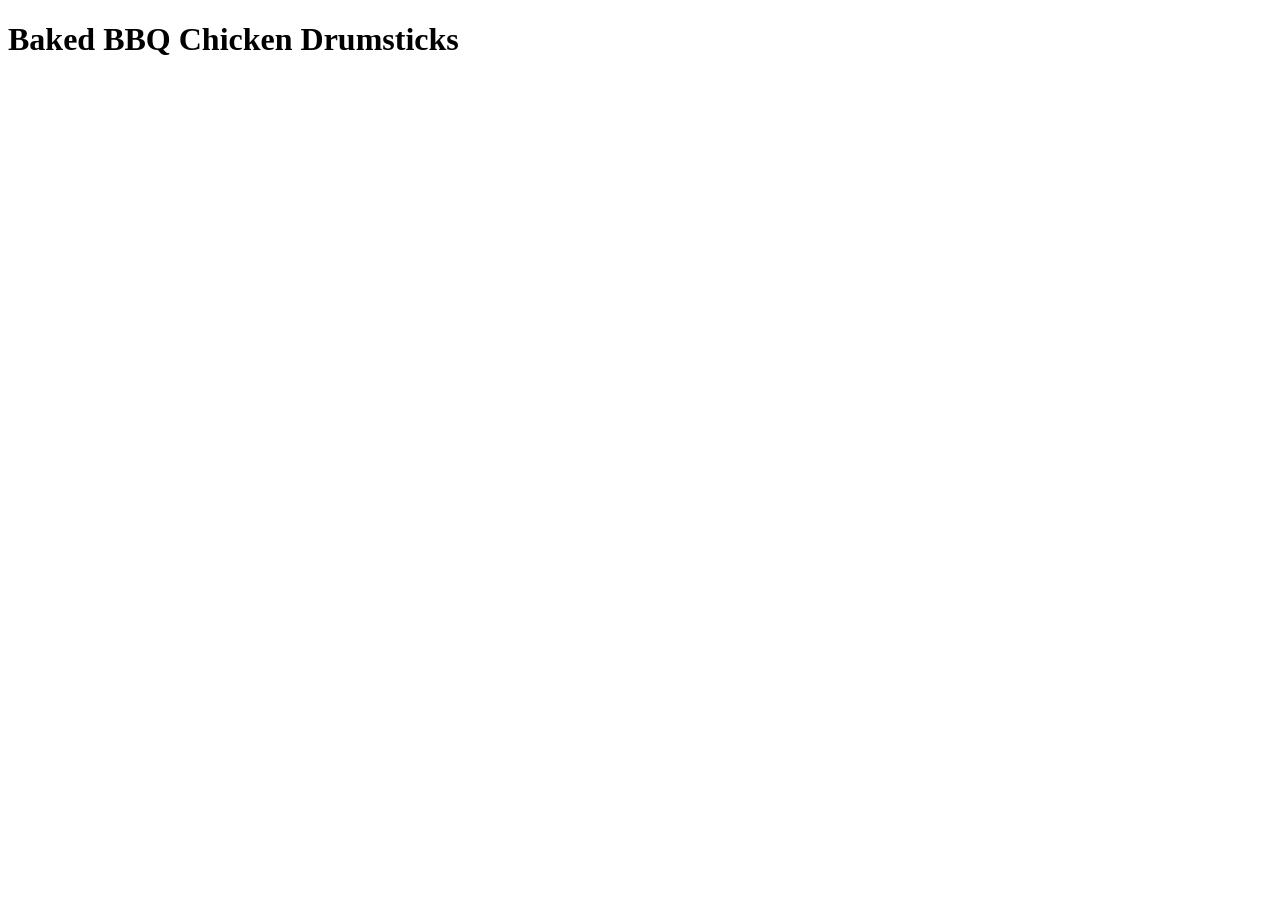
==== recipes/baked_chicken.html @ bb8c7708 "Create Baked BBQ Chicken Drumsticks recipe page" ====
<!DOCTYPE html>
<html lang="en">
<head>
    <meta charset="UTF-8">
    <meta name="viewport" content="width=device-width, initial-scale=1.0">
    <title>Baked BBQ Chicken Drumsticks</title>
</head>
<body>
    <h1>Baked BBQ Chicken Drumsticks</h1>
</body>
</html>
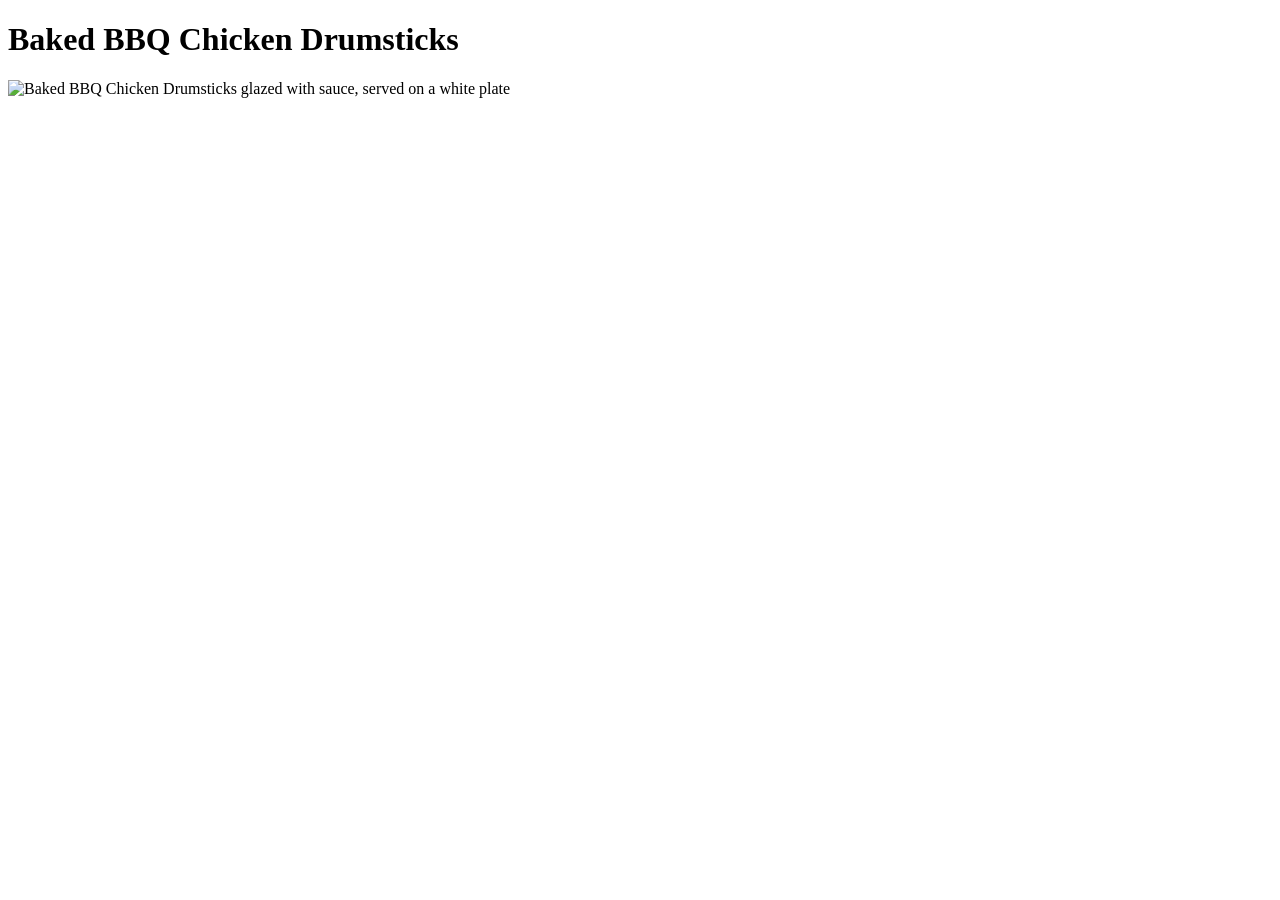
==== commit 3f916831: "Add recipe image for Baked BBQ Chicken Drumsticks recipe page" ====
--- a/recipes/baked_chicken.html
+++ b/recipes/baked_chicken.html
@@ -7,5 +7,6 @@
 </head>
 <body>
     <h1>Baked BBQ Chicken Drumsticks</h1>
+    <img src="https://www.allrecipes.com/thmb/-hicWI3Qp_q7IHiwFd95Wa2DhHE=/750x0/filters:no_upscale():max_bytes(150000):strip_icc():format(webp)/8378238-baked-bbq-chicken-drumsticks-VAT-Beauty-4x3-a511d1f49dfe4d10a028e30b91f4b87c.jpg" alt="Baked BBQ Chicken Drumsticks glazed with sauce, served on a white plate">
 </body>
 </html>
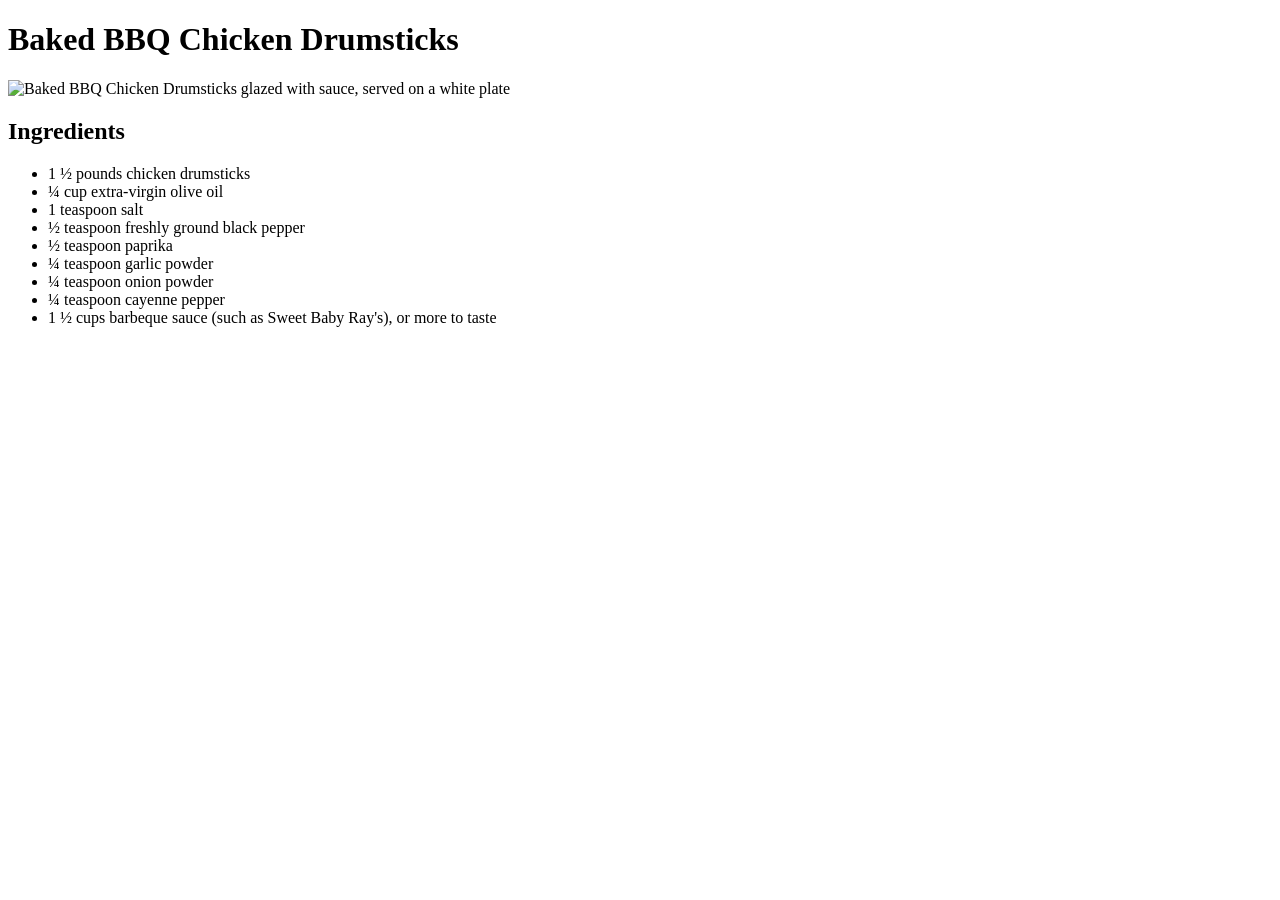
==== commit 688035fb: "Add ingredients for Baked BBQ Chicken Drumsticks recipe page" ====
--- a/recipes/baked_chicken.html
+++ b/recipes/baked_chicken.html
@@ -8,5 +8,18 @@
 <body>
     <h1>Baked BBQ Chicken Drumsticks</h1>
     <img src="https://www.allrecipes.com/thmb/-hicWI3Qp_q7IHiwFd95Wa2DhHE=/750x0/filters:no_upscale():max_bytes(150000):strip_icc():format(webp)/8378238-baked-bbq-chicken-drumsticks-VAT-Beauty-4x3-a511d1f49dfe4d10a028e30b91f4b87c.jpg" alt="Baked BBQ Chicken Drumsticks glazed with sauce, served on a white plate">
+    <!-- Ingredients -->
+    <h2>Ingredients</h2>
+    <ul>
+        <li>1 ½ pounds chicken drumsticks</li>
+        <li>¼ cup extra-virgin olive oil</li>
+        <li>1 teaspoon salt</li>
+        <li>½ teaspoon freshly ground black pepper</li>
+        <li>½ teaspoon paprika</li>
+        <li>¼ teaspoon garlic powder</li>
+        <li>¼ teaspoon onion powder</li>
+        <li>¼ teaspoon cayenne pepper</li>
+        <li>1 ½ cups barbeque sauce (such as Sweet Baby Ray's), or more to taste</li>
+    </ul>
 </body>
 </html>
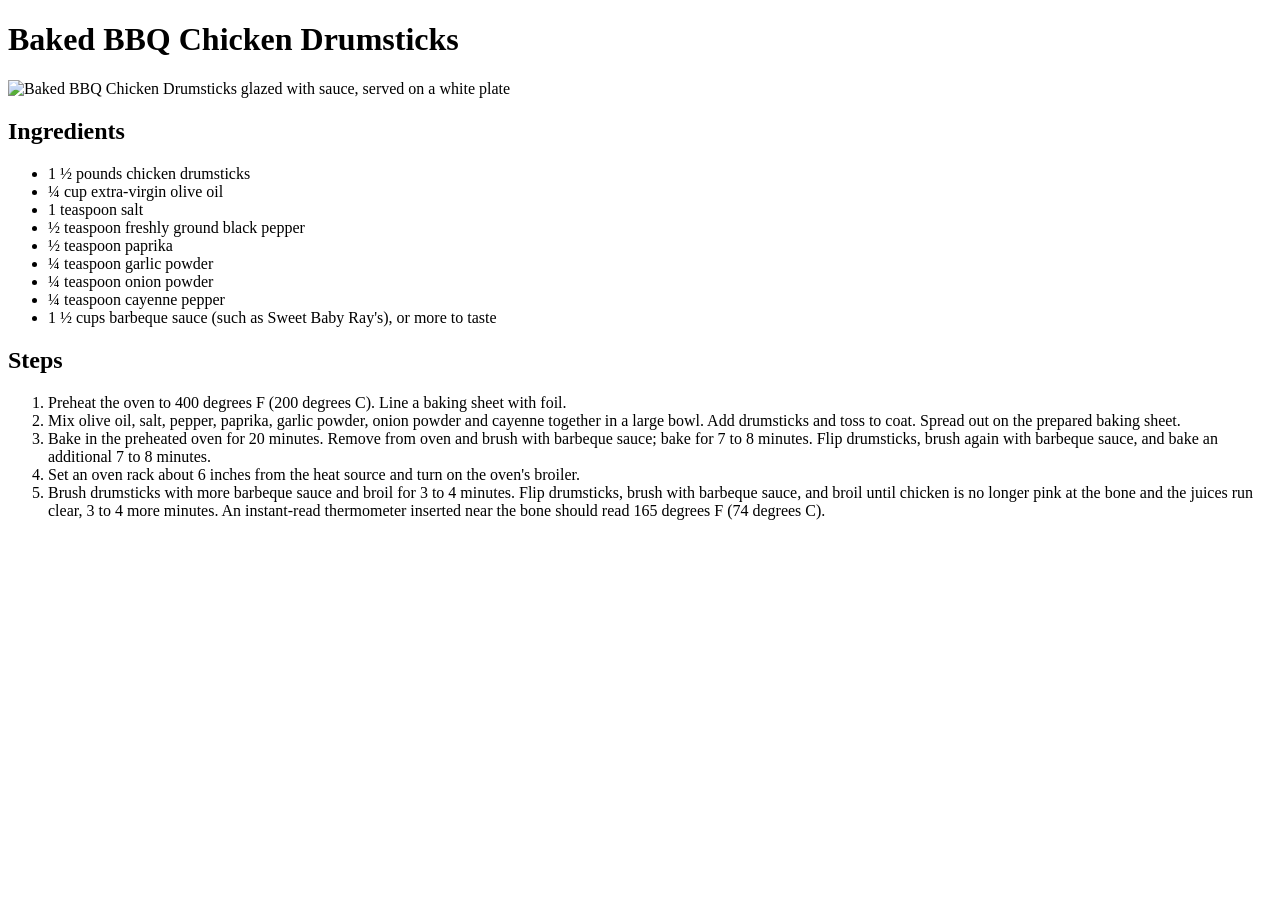
==== commit 30fc3a2f: "Add steps for Baked BBQ Chicken Drumsticks recipe page" ====
--- a/recipes/baked_chicken.html
+++ b/recipes/baked_chicken.html
@@ -21,5 +21,14 @@
         <li>¼ teaspoon cayenne pepper</li>
         <li>1 ½ cups barbeque sauce (such as Sweet Baby Ray's), or more to taste</li>
     </ul>
+    <!-- Steps -->
+    <h2>Steps</h2>
+    <ol>
+        <li>Preheat the oven to 400 degrees F (200 degrees C). Line a baking sheet with foil.</li>
+        <li>Mix olive oil, salt, pepper, paprika, garlic powder, onion powder and cayenne together in a large bowl. Add drumsticks and toss to coat. Spread out on the prepared baking sheet.</li>
+        <li>Bake in the preheated oven for 20 minutes. Remove from oven and brush with barbeque sauce; bake for 7 to 8 minutes. Flip drumsticks, brush again with barbeque sauce, and bake an additional 7 to 8 minutes.</li>
+        <li>Set an oven rack about 6 inches from the heat source and turn on the oven's broiler.</li>
+        <li>Brush drumsticks with more barbeque sauce and broil for 3 to 4 minutes. Flip drumsticks, brush with barbeque sauce, and broil until chicken is no longer pink at the bone and the juices run clear, 3 to 4 more minutes. An instant-read thermometer inserted near the bone should read 165 degrees F (74 degrees C).</li>
+    </ol>
 </body>
 </html>
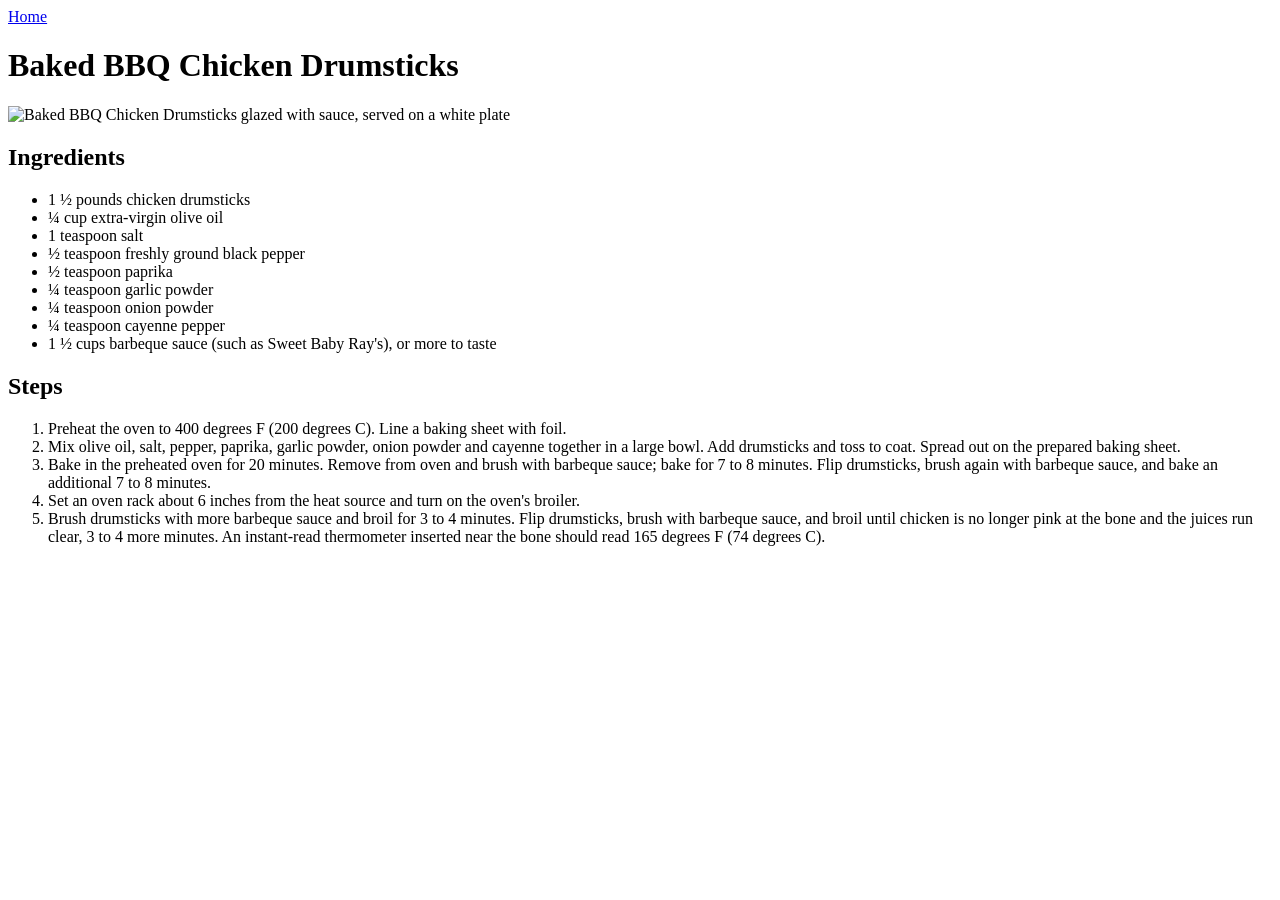
==== commit 84fa2657: "Add navigation links to recipe and home page" ====
--- a/recipes/baked_chicken.html
+++ b/recipes/baked_chicken.html
@@ -6,6 +6,7 @@
     <title>Baked BBQ Chicken Drumsticks</title>
 </head>
 <body>
+    <a href="../index.html">Home</a>
     <h1>Baked BBQ Chicken Drumsticks</h1>
     <img src="https://www.allrecipes.com/thmb/-hicWI3Qp_q7IHiwFd95Wa2DhHE=/750x0/filters:no_upscale():max_bytes(150000):strip_icc():format(webp)/8378238-baked-bbq-chicken-drumsticks-VAT-Beauty-4x3-a511d1f49dfe4d10a028e30b91f4b87c.jpg" alt="Baked BBQ Chicken Drumsticks glazed with sauce, served on a white plate">
     <!-- Ingredients -->
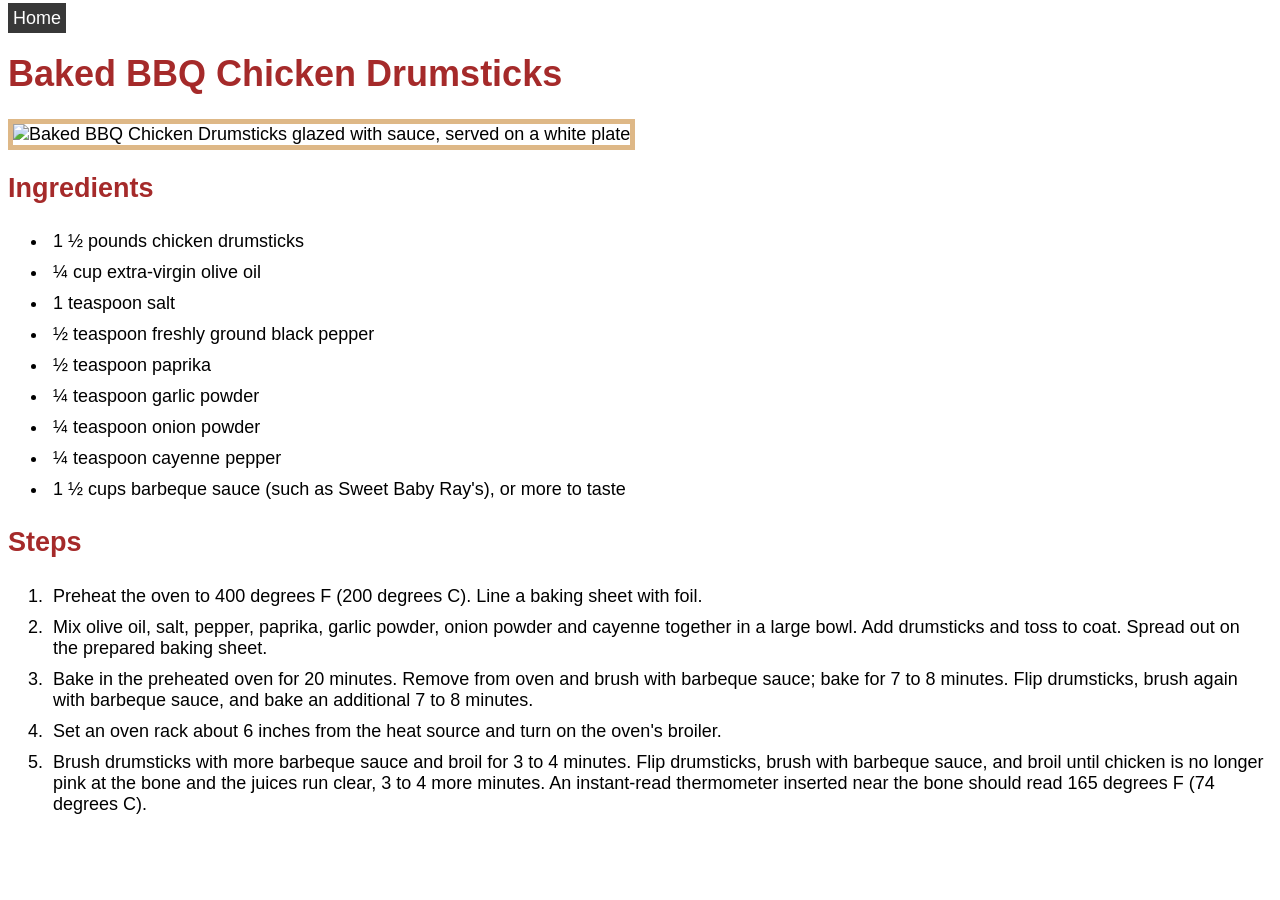
==== commit 89991816: "Add css for barbecue.html page and baked_chicken.html" ====
--- a/recipes/baked_chicken.html
+++ b/recipes/baked_chicken.html
@@ -4,14 +4,15 @@
     <meta charset="UTF-8">
     <meta name="viewport" content="width=device-width, initial-scale=1.0">
     <title>Baked BBQ Chicken Drumsticks</title>
+    <link rel="stylesheet" href="baked_chicken.css">
 </head>
 <body>
-    <a href="../index.html">Home</a>
+    <a class="home-link" href="../index.html">Home</a>
     <h1>Baked BBQ Chicken Drumsticks</h1>
     <img src="https://www.allrecipes.com/thmb/-hicWI3Qp_q7IHiwFd95Wa2DhHE=/750x0/filters:no_upscale():max_bytes(150000):strip_icc():format(webp)/8378238-baked-bbq-chicken-drumsticks-VAT-Beauty-4x3-a511d1f49dfe4d10a028e30b91f4b87c.jpg" alt="Baked BBQ Chicken Drumsticks glazed with sauce, served on a white plate">
     <!-- Ingredients -->
     <h2>Ingredients</h2>
-    <ul>
+    <ul class="ingredients">
         <li>1 ½ pounds chicken drumsticks</li>
         <li>¼ cup extra-virgin olive oil</li>
         <li>1 teaspoon salt</li>
@@ -24,7 +25,7 @@
     </ul>
     <!-- Steps -->
     <h2>Steps</h2>
-    <ol>
+    <ol class="steps">
         <li>Preheat the oven to 400 degrees F (200 degrees C). Line a baking sheet with foil.</li>
         <li>Mix olive oil, salt, pepper, paprika, garlic powder, onion powder and cayenne together in a large bowl. Add drumsticks and toss to coat. Spread out on the prepared baking sheet.</li>
         <li>Bake in the preheated oven for 20 minutes. Remove from oven and brush with barbeque sauce; bake for 7 to 8 minutes. Flip drumsticks, brush again with barbeque sauce, and bake an additional 7 to 8 minutes.</li>
--- a/recipes/baked_chicken.css
+++ b/recipes/baked_chicken.css
@@ -0,0 +1,24 @@
+body{
+    font-family: Arial, Helvetica, sans-serif;
+    font-size: 18px;
+}
+
+.home-link{
+    background-color: #383838;
+    color: #fff;
+    padding: 5px;
+    text-decoration: none;
+}
+
+h1,h2{
+    color: brown;
+}
+
+img{
+    width: 300px;
+    border: 5px solid burlywood;
+}
+
+.ingredients li, .steps li{
+    padding: 5px;
+}
